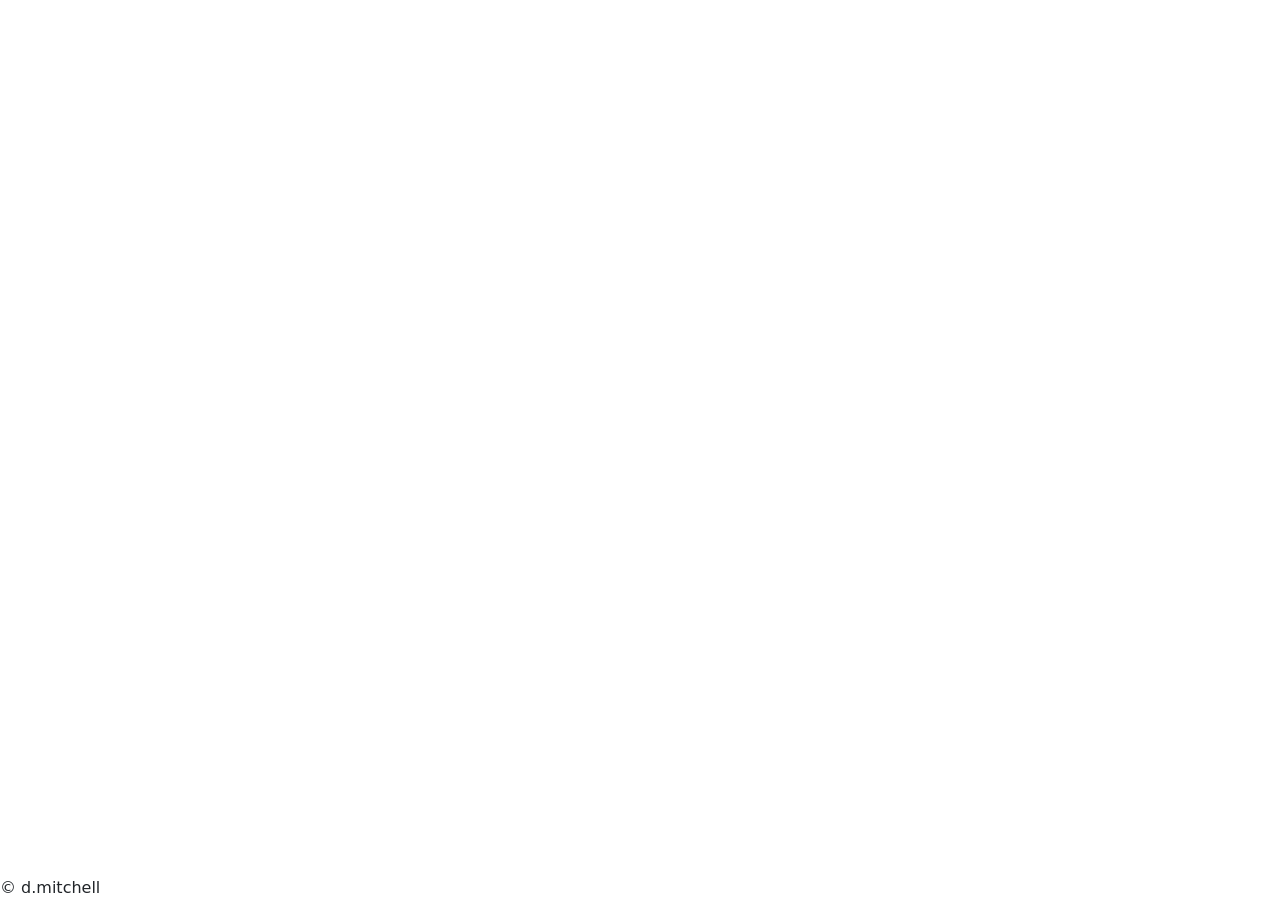
==== index.html @ b9c382e4 "Add initial index.html for Lions Crab Feed" ====
<!DOCTYPE html>
<html lang="en">
<head>
  <meta charset="utf-8">
  <meta name="viewport" content="width=device-width, initial-scale=1">
  <title>Lions Crab Feed</title>

  <link href="https://cdn.jsdelivr.net/npm/bootstrap@5.1.3/dist/css/bootstrap.min.css" rel="stylesheet">
  <link href="https://cdnjs.cloudflare.com/ajax/libs/jquery-confirm/3.3.2/jquery-confirm.min.css" rel="stylesheet">
  <link rel="stylesheet" href="styles.css">

  <script src="https://code.jquery.com/jquery-3.5.1.min.js"></script>
  <script src="https://cdnjs.cloudflare.com/ajax/libs/jquery-confirm/3.3.2/jquery-confirm.min.js"></script>

  <!-- Replace YOUR_PAYPAL_CLIENT_ID with your real sandbox or live client id -->
  <script src="https://www.paypal.com/sdk/js?client-id=YOUR_PAYPAL_CLIENT_ID&currency=USD&intent=capture&disable-funding=paylater"></script>
</head>
<body>
  <div id="appShell">
    <form id="form">
      <input type="number" id="memMeal" name="memMeal" style="display:none">
      <input type="number" id="nGuests" name="nGuests" style="display:none">
      <input type="number" id="index" name="index" style="display:none">
      <input type="text" id="comments" name="comments" style="display:none">
      <input type="text" id="choice" name="choice" style="display:none">

      <section id="pageWebOpen" style="display:none">
        <div class="page-card">
          <div class="hero-header">
            <img id="logo1" width="75" height="75" alt="Logo">
            <h3 id="titleText"></h3>
          </div>

          <div class="mt-4">
            <p id="row5"></p>
            <p id="row6"></p>
            <p id="row7"></p>
            <p id="row8"></p>
            <p id="row9"></p>
            <p id="row10"></p>
            <p id="row11"></p>
            <p id="row12"></p>
            <p id="row13"></p>
            <p id="row14"></p>
            <p id="row15"></p>
            <p id="row16"></p>

            <button type="button" id="btnSignup" class="btn btn-primary" onclick="openPageEmail()">
              Signup
            </button>

            <button type="button" id="btnSignupClosed" class="btn btn-info" style="display:none" onclick="openRegClosed()">
              SIGNUPS CLOSED
            </button>

            <button type="button" class="btn btn-primary" onclick="viewSignups()">
              VIEW SIGNUPS
            </button>

            <p id="row17"></p>
            <p id="row18"></p>
            <p id="row19"></p>
            <p id="row20"></p>
            <p id="row21"></p>
            <p id="row22"></p>
            <p id="row24"></p>
            <p id="row25"></p>
            <p id="row26"></p>
            <p id="row27"></p>
          </div>
        </div>
      </section>

      <div id="pageEmail"
           class="form-style-9"
           style="position:relative; margin-bottom:25px; margin-top:25px; display:none">

        <button type="button"
                class="close-btn"
                onclick="backPageEmail()"
                aria-label="Close">&times;</button>

        <div class="center">
          <h3>Member Login</h3>
          <br>
          <h5>Enter your email address</h5>
          <br>

          <input type="email"
                 class="tbx"
                 id="email"
                 name="email"
                 placeholder="your email">

          <button type="button"
                  class="btn btn-primary"
                  onclick="nextPageEmail()">
            Continue &raquo;
          </button>
        </div>
      </div>

      <div id="pageChoice"
           class="form-style-9"
           style="position:relative; margin-bottom:25px; margin-top:25px; display:none">

        <button type="button"
                class="close-btn"
                onclick="backPageChoice()"
                aria-label="Close">&times;</button>

        <div class="center">
          <h5 id="choiceTitle"></h5>
          <br>

          <div class="radio-button lbx">
            <input type="radio" id="mchoice1" name="mchoice">
            <label class="lbx" for="mchoice1" id="mlabel1"></label><br>

            <input type="radio" id="mchoice2" name="mchoice">
            <label class="lbx" for="mchoice2" id="mlabel2"></label><br>

            <input type="radio" id="mchoice3" name="mchoice">
            <label class="lbx" for="mchoice3" id="mlabel3"></label>
          </div>

          <button type="button" class="btn btn-primary" onclick="nextPageChoice()">Next &raquo;</button>
        </div>
      </div>

      <div id="pageGuest1"
           class="form-style-9"
           style="position:relative; margin-bottom:25px; margin-top:25px; display:none">

        <button type="button"
                class="close-btn"
                onclick="backPageGuest()"
                aria-label="Close">&times;</button>

        <div class="center">
          <h5>GUEST 1</h5>
          <br>

          <input type="text" class="tbx" id="g1name" name="g1name" placeholder="Name">

          <div id="g1Choices" class="radio-button lbx">
            <input type="radio" id="g1choice1" name="g1choice" value="g1choice1">
            <label class="lbx" for="g1choice1" id="g1label1"></label><br>

            <input type="radio" id="g1choice2" name="g1choice" value="g1choice2">
            <label class="lbx" for="g1choice2" id="g1label2"></label><br>

            <input type="radio" id="g1choice3" name="g1choice" value="g1choice3">
            <label class="lbx" for="g1choice3" id="g1label3"></label>
          </div>

          <br>

          <input type="text" class="tbx" id="g1comment" name="g1comment" placeholder="Any Comment?">

          <button type="button" class="btn btn-primary" onclick="nextPageGuest()">Next &raquo;</button>
        </div>
      </div>

      <div id="pageGuest2"
           class="form-style-9"
           style="position:relative; margin-bottom:25px; margin-top:25px; display:none">

        <button type="button"
                class="close-btn"
                onclick="backPageGuest()"
                aria-label="Close">&times;</button>

        <div class="center">
          <h5>GUEST 2</h5>
          <br>

          <input type="text" class="tbx" id="g2name" name="g2name" placeholder="Name">

          <div id="g2Choices" class="radio-button lbx">
            <input type="radio" id="g2choice1" name="g2choice" value="g2choice1">
            <label class="lbx" for="g2choice1" id="g2label1"></label><br>

            <input type="radio" id="g2choice2" name="g2choice" value="g2choice2">
            <label class="lbx" for="g2choice2" id="g2label2"></label><br>

            <input type="radio" id="g2choice3" name="g2choice" value="g2choice3">
            <label class="lbx" for="g2choice3" id="g2label3"></label>
          </div>

          <br>

          <input type="text" class="tbx" id="g2comment" name="g2comment" placeholder="Any Comment?">

          <button type="button" class="btn btn-primary" onclick="nextPageGuest()">Next &raquo;</button>
        </div>
      </div>

      <div id="pageGuest3"
           class="form-style-9"
           style="position:relative; margin-bottom:25px; margin-top:25px; display:none">

        <button type="button"
                class="close-btn"
                onclick="backPageGuest()"
                aria-label="Close">&times;</button>

        <div class="center">
          <h5>GUEST 3</h5>
          <br>

          <input type="text" class="tbx" id="g3name" name="g3name" placeholder="Name">

          <div id="g3Choices" class="radio-button lbx">
            <input type="radio" id="g3choice1" name="g3choice" value="g3choice1">
            <label class="lbx" for="g3choice1" id="g3label1"></label><br>

            <input type="radio" id="g3choice2" name="g3choice" value="g3choice2">
            <label class="lbx" for="g3choice2" id="g3label2"></label><br>

            <input type="radio" id="g3choice3" name="g3choice" value="g3choice3">
            <label class="lbx" for="g3choice3" id="g3label3"></label>
          </div>

          <br>

          <input type="text" class="tbx" id="g3comment" name="g3comment" placeholder="Any Comment?">

          <button type="button" class="btn btn-primary" onclick="nextPageGuest()">Next &raquo;</button>
        </div>
      </div>

      <div id="pageGuest4"
           class="form-style-9"
           style="position:relative; margin-bottom:25px; margin-top:25px; display:none">

        <button type="button"
                class="close-btn"
                onclick="backPageGuest()"
                aria-label="Close">&times;</button>

        <div class="center">
          <h5>GUEST 4</h5>
          <br>

          <input type="text" class="tbx" id="g4name" name="g4name" placeholder="Name">

          <div id="g4Choices" class="radio-button lbx">
            <input type="radio" id="g4choice1" name="g4choice" value="g4choice1">
            <label class="lbx" for="g4choice1" id="g4label1"></label><br>

            <input type="radio" id="g4choice2" name="g4choice" value="g4choice2">
            <label class="lbx" for="g4choice2" id="g4label2"></label><br>

            <input type="radio" id="g4choice3" name="g4choice" value="g4choice3">
            <label class="lbx" for="g4choice3" id="g4label3"></label>
          </div>

          <br>

          <input type="text" class="tbx" id="g4comment" name="g4comment" placeholder="Any Comment?">

          <button type="button" class="btn btn-primary" onclick="nextPageGuest()">Next &raquo;</button>
        </div>
      </div>

      <div id="pageClosed"
           class="form-style-9 center"
           style="display:none; margin-bottom:25px; margin-top:25px">
        <h4>Signup is now Closed for the</h4>
        <h4><span id="date2"></span> meeting.</h4>
        <h4>Please check back for signup for the next meeting</h4>
      </div>
    </form>

    <section id="pageSignups" class="signup-container" style="display:none">
      <button type="button" class="close-btn" onclick="btn1PageSignups()" aria-label="Close">&times;</button>
      <div class="signup-header mb-3">
        <h5>Current Signups</h5>
        <h5>Total: <span id="signupTotal"></span></h5>
      </div>
      <div class="signup-table">
        <table id="signupsTable" class="table table-striped table-sm table-hover table-bordered">
          <thead>
            <tr>
              <th>Name</th>
              <th>Email</th>
              <th>Guests</th>
              <th>Comment</th>
            </tr>
          </thead>
          <tbody></tbody>
        </table>
      </div>
    </section>

    <section id="pagePaypal" style="display:none">
      <div class="form-style-9" style="position:relative">
        <button type="button"
                class="close-btn"
                onclick="backPayPal()"
                aria-label="Close">&times;</button>

        <h5><span id="name1"></span> Click on one of the buttons below to select your payment method</h5>
        <br>

        <div id="paypal-button-container"></div>

        <div id="paypalDebug"
             style="margin-top:12px; padding:10px; font-size:14px; text-align:left; background:#f8f9fa; border:1px solid #ccc; border-radius:6px; white-space:pre-wrap;">
          PayPal debug log will appear here.
        </div>
      </div>
    </section>

    <section id="pageThank" style="display:none">
      <div class="form-style-9" style="margin-bottom:20px">
        <h5>
          Thank you <span id="name2"></span> for signing up.
          <br>
          Your signup has been recorded.
        </h5>
        <br>
        <h5 id="thankMessage" style="white-space:pre-wrap"></h5>
        <br>
        <button type="button" class="btn btn-primary" onclick="showPage('pageWebOpen')">CLOSE / BACK</button>
      </div>
    </section>
  </div>

  <div class="fixed-bottom">© d.mitchell</div>

  <script src="app.js"></script>
  <script src="paypal.js"></script>
</body>
</html>
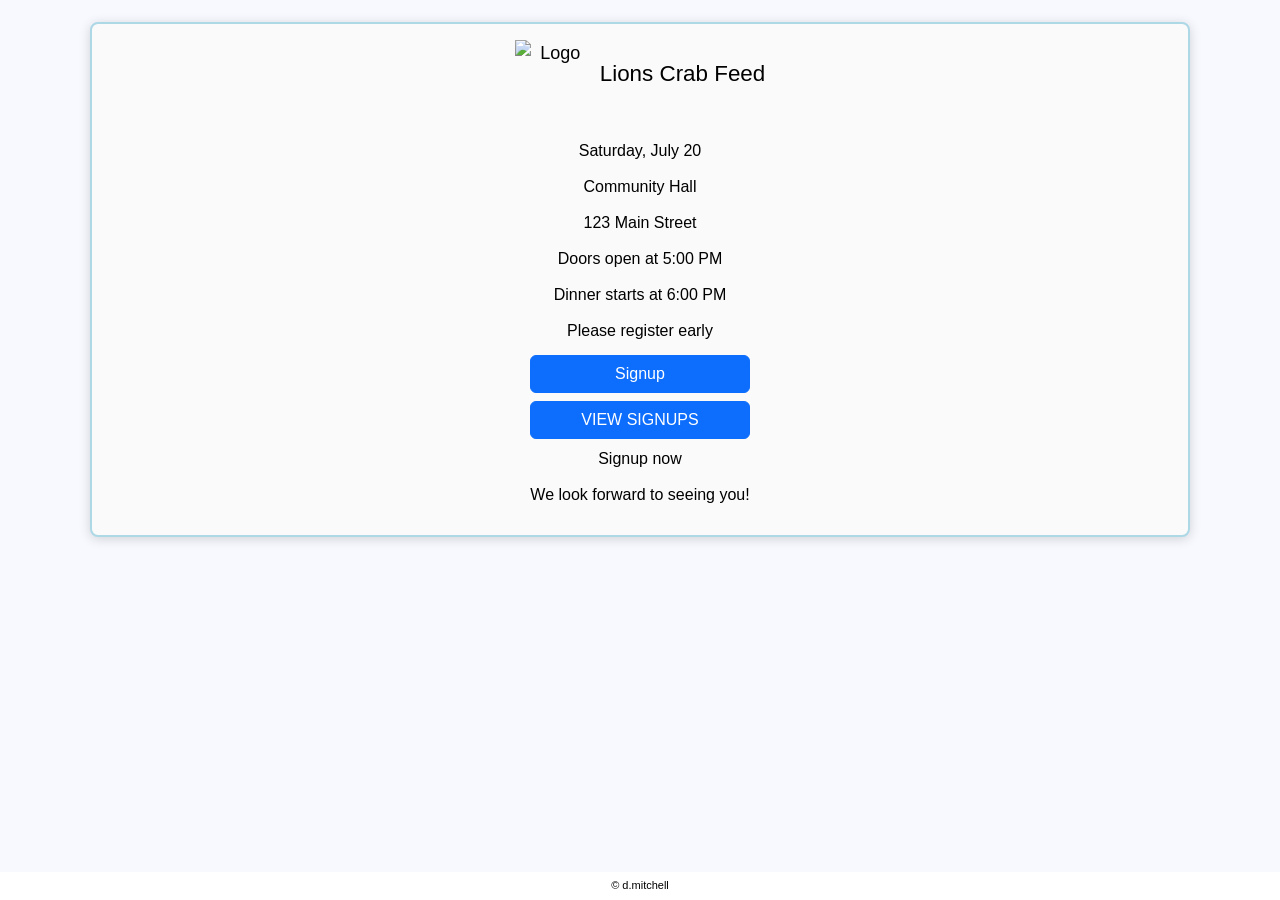
==== commit e0d7a9b3: "Update PayPal client ID in index.html" ====
--- a/index.html
+++ b/index.html
@@ -13,7 +13,7 @@
   <script src="https://cdnjs.cloudflare.com/ajax/libs/jquery-confirm/3.3.2/jquery-confirm.min.js"></script>
 
   <!-- Replace YOUR_PAYPAL_CLIENT_ID with your real sandbox or live client id -->
-  <script src="https://www.paypal.com/sdk/js?client-id=YOUR_PAYPAL_CLIENT_ID&currency=USD&intent=capture&disable-funding=paylater"></script>
+  <script src="https://www.paypal.com/sdk/js?client-id=Ad5ZFnnjsI8xWpv0EpsT2-gxJcUSsmolQKTKP-KrSfhW9ijhoAZ_Wo7BprHWO6oEyU8pUwfsIg5hniRD&currency=USD&intent=capture&disable-funding=paylater"></script>
 </head>
 <body>
   <div id="appShell">
--- a/styles.css
+++ b/styles.css
@@ -0,0 +1,312 @@
+:root {
+  --app-bg: ghostwhite;
+  --panel-bg: #fafafa;
+  --panel-border: #305A72;
+  --panel-shadow: 0 2px 12px rgba(0, 0, 0, 0.16);
+  --text-color: #000;
+  --muted-text: #555;
+  --danger: #d9534f;
+  --legend-bg: #5c0b02;
+}
+
+*,
+*::before,
+*::after {
+  box-sizing: border-box;
+}
+
+html,
+body {
+  margin: 0;
+  padding: 0;
+  width: 100%;
+  max-width: 100%;
+  min-height: 100%;
+  overflow-x: hidden;
+  -webkit-text-size-adjust: 100%;
+}
+
+body {
+  font-family: Arial, Helvetica, sans-serif;
+  background: var(--app-bg);
+  color: var(--text-color);
+  line-height: 1.45;
+  font-size: 18px;
+  text-align: center;
+}
+
+img {
+  display: block;
+  max-width: 100%;
+  height: auto;
+}
+
+#appShell {
+  width: 100%;
+  max-width: 100%;
+  margin: 0 auto;
+}
+
+section {
+  width: 100%;
+  max-width: 100%;
+  margin: 0 auto;
+  padding: 8px;
+}
+
+.page-card,
+.form-style-9,
+.signup-container {
+  width: calc(100vw - 8px);
+  max-width: calc(100vw - 8px);
+  margin: 4px auto;
+  background: var(--panel-bg);
+  border-radius: 8px;
+  box-shadow: var(--panel-shadow);
+}
+
+.page-card {
+  padding: 16px 14px;
+  border: 2px solid lightblue;
+}
+
+.form-style-9,
+.signup-container {
+  padding: 16px 12px;
+  border: 3px solid var(--panel-border);
+  position: relative;
+}
+
+.hero-header {
+  display: flex;
+  align-items: center;
+  justify-content: center;
+  gap: 10px;
+  flex-wrap: wrap;
+  text-align: center;
+}
+
+.hero-header h3,
+.signup-header,
+h1, h2, h3, h4, h5, h6 {
+  margin: 0 0 0.5rem 0;
+  text-align: center;
+  white-space: normal;
+  overflow-wrap: break-word;
+  line-height: 1.3;
+}
+
+h3 { font-size: 1.35rem; }
+h4 { font-size: 1.2rem; }
+h5 { font-size: 1.05rem; }
+
+p,
+label,
+span,
+div {
+  white-space: normal;
+  overflow-wrap: break-word;
+}
+
+p {
+  margin: 0 0 0.8rem 0;
+}
+
+#pageWebOpen p,
+#pagePaypal p,
+#pageThank p,
+#pageSignups p,
+#pageClosed p,
+#pageClosed h4 {
+  text-align: center;
+}
+
+#pageWebOpen p {
+  font-size: 16px;
+  line-height: 1.45;
+}
+
+#pageWebOpen h3 {
+  font-size: 1.4rem;
+}
+
+#pageWebOpen .btn,
+#pageWebOpen button {
+  font-size: 16px;
+}
+
+.close-btn {
+  position: absolute;
+  top: 2px;
+  right: 4px;
+  width: 36px;
+  height: 36px;
+  padding: 0;
+  border: none;
+  background: transparent;
+  color: #666;
+  font-size: 28px;
+  font-weight: bold;
+  line-height: 36px;
+  cursor: pointer;
+  z-index: 2;
+}
+
+.close-btn:hover {
+  color: var(--danger);
+}
+
+.signup-table {
+  width: 100%;
+  overflow-x: auto;
+  -webkit-overflow-scrolling: touch;
+}
+
+table {
+  width: 100%;
+  border-collapse: collapse;
+  font-family: Arial, Helvetica, sans-serif;
+  margin: 0 auto;
+}
+
+th,
+td {
+  border: 1px solid black;
+  padding: 8px 6px;
+  vertical-align: middle;
+  overflow-wrap: break-word;
+}
+
+th {
+  background: #fff;
+  color: #000;
+  text-align: center;
+}
+
+td {
+  text-align: left;
+}
+
+tr:nth-child(even) {
+  background: #f2f2f2;
+}
+
+tr:nth-child(odd) {
+  background: #fff;
+}
+
+.radio-button {
+  width: 100%;
+  text-align: center;
+}
+
+.radio-button input[type="radio"] {
+  display: none;
+}
+
+.radio-button label {
+  display: block;
+  width: 100%;
+  max-width: 100%;
+  margin: 0 auto 10px auto;
+  padding: 10px 12px;
+  background: #d1d1d1;
+  border: 1px solid #666;
+  border-radius: 5px;
+  border-color: #0066A2;
+  font-size: 1rem;
+  cursor: pointer;
+  text-align: center;
+  white-space: normal;
+  overflow-wrap: break-word;
+}
+
+.radio-button input[type="radio"]:checked + label {
+  background: #76cf9f;
+}
+
+.radio-button label:hover {
+  background: #b1e3c1;
+}
+
+.tbx {
+  display: block;
+  width: 100%;
+  max-width: 100%;
+  margin: 0 auto 14px auto;
+  padding: 12px;
+  background: white;
+  color: black;
+  border: 1px solid #0066A2;
+  border-radius: 5px;
+  font-size: 16px;
+}
+
+.lbx {
+  display: block;
+  font-size: 16px;
+  white-space: normal;
+  text-align: center;
+  overflow-wrap: break-word;
+}
+
+.btn,
+button {
+  display: block;
+  width: 100%;
+  max-width: 100%;
+  margin: 8px auto;
+  white-space: normal;
+  font-size: 16px;
+}
+
+#paypal-button-container {
+  width: 100%;
+  max-width: 100%;
+  margin: 0 auto;
+}
+
+.fixed-bottom {
+  left: 0;
+  right: 0;
+  width: 100%;
+  text-align: center !important;
+  background: rgba(255,255,255,0.95);
+  padding: 6px 10px;
+  font-size: 11px;
+}
+
+@media (min-width: 769px) {
+  body {
+    font-size: 18px;
+  }
+
+  section {
+    padding: 18px;
+  }
+
+  .page-card,
+  .signup-container {
+    width: min(100%, 1100px);
+    max-width: 1100px;
+  }
+
+  .form-style-9 {
+    width: min(100%, 760px);
+    max-width: 760px;
+  }
+
+  .btn,
+  button {
+    width: auto;
+    min-width: 220px;
+    max-width: 420px;
+  }
+
+  .tbx,
+  .radio-button label,
+  #paypal-button-container {
+    width: min(100%, 420px);
+    max-width: 420px;
+  }
+}
